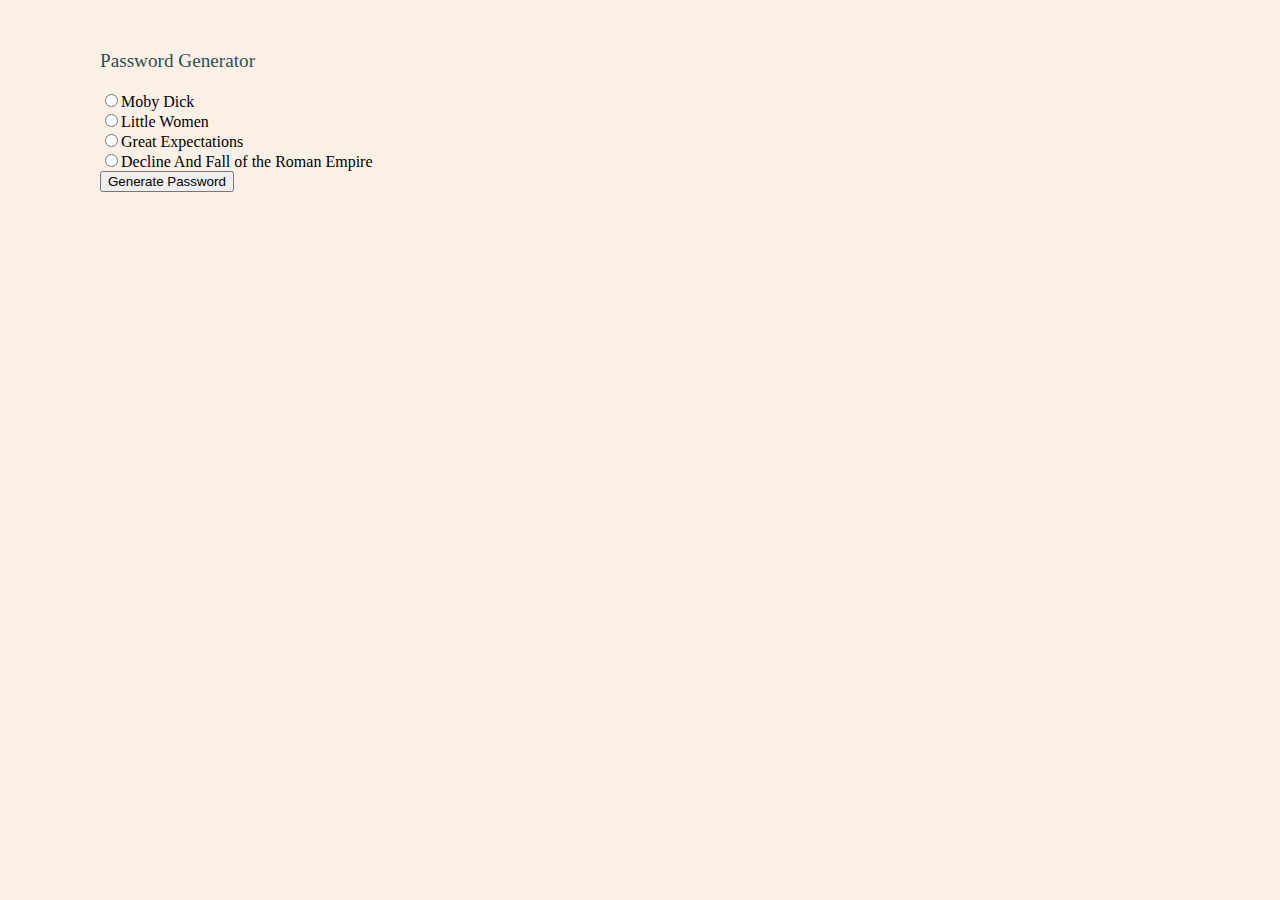
==== templatefiles/index.html @ db6d96ee "Adding flask project" ====
<!DOCTYPE html>
<html>
  <head>
    <title>Password Generator</title>
  <link rel="stylesheet" href="/staticFiles/main.css"
  </head>

  <body>
    <p>Password Generator</p>
    <input type="radio" name="book" id="MobyDick" value="MobyDick">Moby Dick<br>
    <input type="radio" name="book" id="LittleWomen" value="LittleWomen">Little Women<br>
    <input type="radio" name="book" id="GreatExpectations" value="GreatExpectations">Great Expectations<br>
    <input type="radio" name="book" id="DeclineAndFall" value="DeclineAndFall">Decline And Fall of the Roman Empire<br>
    <button type="submit">Generate Password</button>
  </body>
</html>
---- staticFiles/main.css ----
body {
  background: Linen;
  margin-top: 50px;
  margin-left: 100px;
}

h1 {
  font-family: Verdana, Geneva, sans-serif;
  font-size: 2.5em;
  color: firebrick;
}

p {
  font-family: Georgia, serif;
  font-size: 1.2em;
  color: darkslategray;
}
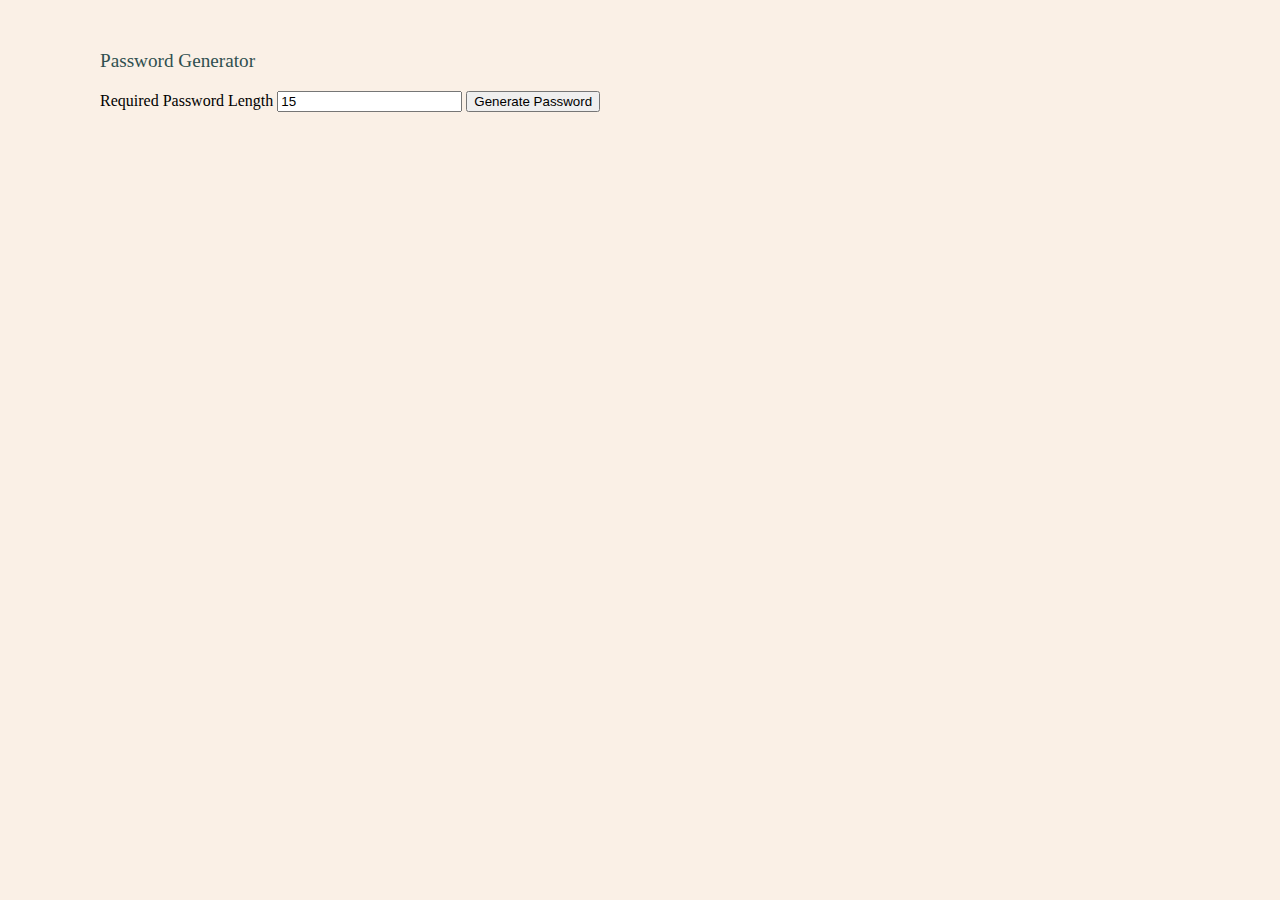
==== commit a26ade66: "current flask project" ====
--- a/templatefiles/index.html
+++ b/templatefiles/index.html
@@ -7,10 +7,8 @@
 
   <body>
     <p>Password Generator</p>
-    <input type="radio" name="book" id="MobyDick" value="MobyDick">Moby Dick<br>
-    <input type="radio" name="book" id="LittleWomen" value="LittleWomen">Little Women<br>
-    <input type="radio" name="book" id="GreatExpectations" value="GreatExpectations">Great Expectations<br>
-    <input type="radio" name="book" id="DeclineAndFall" value="DeclineAndFall">Decline And Fall of the Roman Empire<br>
+    <label for="passwordLength">Required Password Length</label>
+    <input type="number" id="passwordLength" name="passwordLength" min="1" value="15">
     <button type="submit">Generate Password</button>
   </body>
 </html>
--- a/staticFiles/main.css
+++ b/staticFiles/main.css
@@ -4,10 +4,10 @@
   margin-left: 100px;
 }
 
-h1 {
+title {
   font-family: Verdana, Geneva, sans-serif;
   font-size: 2.5em;
-  color: firebrick;
+  color: blue;
 }
 
 p {
